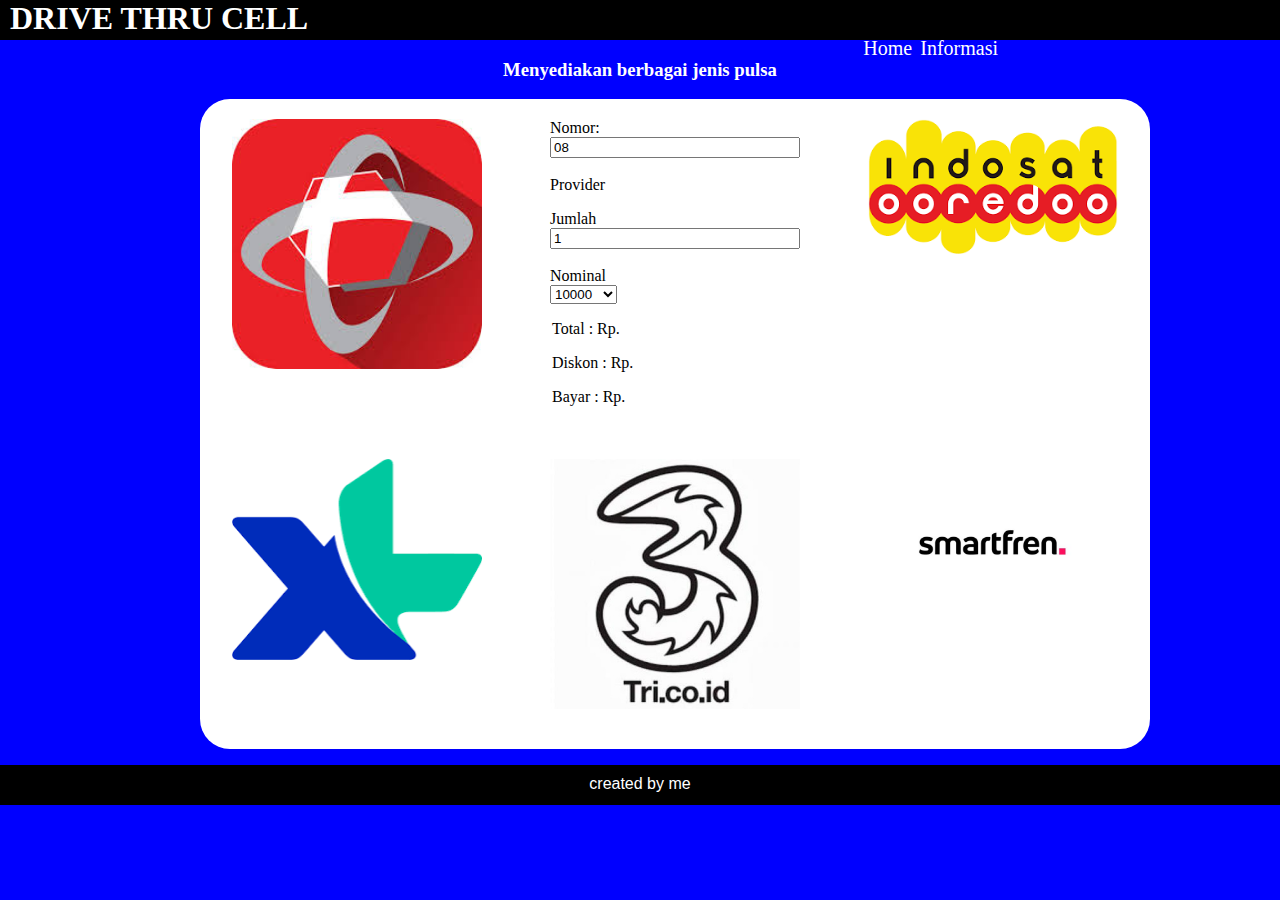
==== index.html @ 708514ac "pindahin js ke javascript" ====
<html>
    <head>
        <link rel="stylesheet" href="style.css" type="text/css">
        <title>Drive Thru Cell</title>
    </head>
    <body>
        <div class="header">
            <h1>DRIVE THRU CELL</h1>
            <div class="information">
                <a href="./index.html">Home</a>
                <a href="./informasi.html">Informasi</a>
            </div>
        </div>
        <nav>
            <h3>Menyediakan berbagai jenis pulsa</h3>
        </nav>
        <div class="body">
            <div id="box">
                <img src="./img/telkomsel.jpg" alt="">
            </div>
            <div id="box">
                    <label>Nomor: </label><br>
                    <input class="nomor-hp" type="text" value="08"><br><br>
                    <label>Provider</label><br>
                    <p class="provider"></p>
                    <label>Jumlah</label><br>
                    <input type="text" value="1" class="jumlah">
                    <br><br>
                    <label>Nominal</label><br>
                    <select id="nominal">
                        <option value="10000">10000</option>
                        <option value="20000">20000</option>
                        <option value="50000">50000</option>
                        <option value="100000">100000</option>
                    </select><br>
                    <p>Total  : Rp. <span class="hasil"></span></p>
                    <p>Diskon : Rp. <span class="diskon"></span></p>
                    <p>Bayar  : Rp. <span class="bayar"></span></p>
            </div>
            <div id="box">
                <img src="./img/indosat.png" alt="">
            </div>
            <div id="box">
                <img src="./img/xl.png" alt="">
            </div>
            <div id="box">
                <img src="./img/three.jpg" alt="">
            </div>
                <div id="box">
                <img src="./img/smart.jpg" alt="">
            </div>
        </div>
        <footer>
            <p>created by me</p>
        </footer>
        <script src="./javascript.js">
        </script>
    </body>
</html>
---- style.css ----
body {
    margin: 0;
    padding: 0;
    background-color: blue;
}
nav {
    text-align: center;
    color: white;
}
h1{
    margin: 0 10px;
    display: inline-block;
    width: 300px;
}
a {
    text-decoration: none;
    color: white;
    font-size: 20px;
    padding: 2px;
}
img {
    display: inline-block;
}
.information {
    display: inline-block;
    width: 1000px;
    text-align: right;
    text-decoration: none;
}
.header {
    position: sticky;
    top: 0;
    height: 40px;
    background-color: black;
    color: white;
}
.body {
    background-color: white;
    width: 950px;
    margin: 0 200px;
    height: 650px;
    border-radius: 30px;
}
.nomor-hp {
    width: 100%;
}
.jumlah {
    width: 100%;
}
#box{
    display: inline-block;
    margin: 20px 32px;
    height: 300;
    width: 250;
    vertical-align: middle;
}
#box p{
    text-align: left;
    padding: 0 2px;
}
#box img{
    width: 100%;
}
footer{
    text-align: center;
    background-color: black;
    font-family: Helvetica;
    margin-bottom: 0;
    height: 40px;
    color: white;
}
p {
    padding: 10px;
}
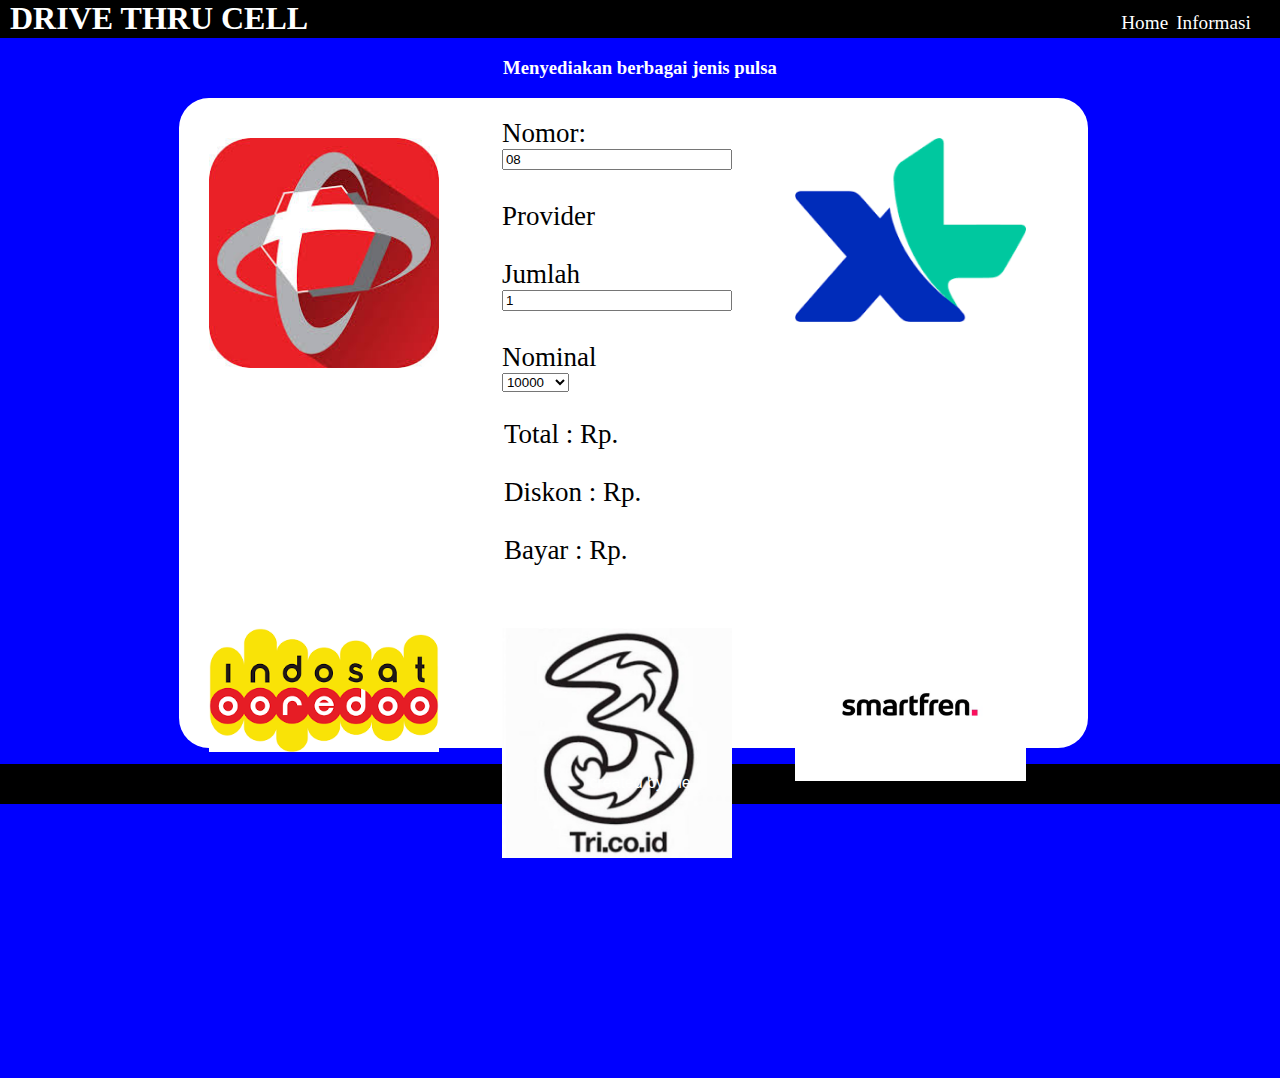
==== commit d20eb229: "benerin layout" ====
--- a/index.html
+++ b/index.html
@@ -19,6 +19,7 @@
                 <img src="./img/telkomsel.jpg" alt="">
             </div>
             <div id="box">
+                <div id="tulisan">
                     <label>Nomor: </label><br>
                     <input class="nomor-hp" type="text" value="08"><br><br>
                     <label>Provider</label><br>
@@ -36,12 +37,13 @@
                     <p>Total  : Rp. <span class="hasil"></span></p>
                     <p>Diskon : Rp. <span class="diskon"></span></p>
                     <p>Bayar  : Rp. <span class="bayar"></span></p>
+                </div>
+            </div>
+            <div id="box">
+                <img src="./img/xl.png" alt="">
             </div>
             <div id="box">
                 <img src="./img/indosat.png" alt="">
-            </div>
-            <div id="box">
-                <img src="./img/xl.png" alt="">
             </div>
             <div id="box">
                 <img src="./img/three.jpg" alt="">
--- a/style.css
+++ b/style.css
@@ -10,12 +10,13 @@
 h1{
     margin: 0 10px;
     display: inline-block;
-    width: 300px;
+    width: 24%;
+    font-size: 2.5vw;
 }
 a {
     text-decoration: none;
     color: white;
-    font-size: 20px;
+    font-size: 1.5vw;
     padding: 2px;
 }
 img {
@@ -23,21 +24,21 @@
 }
 .information {
     display: inline-block;
-    width: 1000px;
+    width: 72%;
     text-align: right;
     text-decoration: none;
 }
 .header {
     position: sticky;
     top: 0;
-    height: 40px;
+    height: 3vw;
     background-color: black;
     color: white;
 }
 .body {
     background-color: white;
-    width: 950px;
-    margin: 0 200px;
+    width: 71vw;
+    margin: 0 14vw;
     height: 650px;
     border-radius: 30px;
 }
@@ -47,11 +48,14 @@
 .jumlah {
     width: 100%;
 }
+#tulisan{
+    font-size: 3vh;
+}
 #box{
     display: inline-block;
-    margin: 20px 32px;
-    height: 300;
-    width: 250;
+    margin: 20px 2.3vw;
+    height: 50vh;
+    width: 18vw;
     vertical-align: middle;
 }
 #box p{
@@ -59,6 +63,7 @@
     padding: 0 2px;
 }
 #box img{
+    padding-top: 20px;
     width: 100%;
 }
 footer{
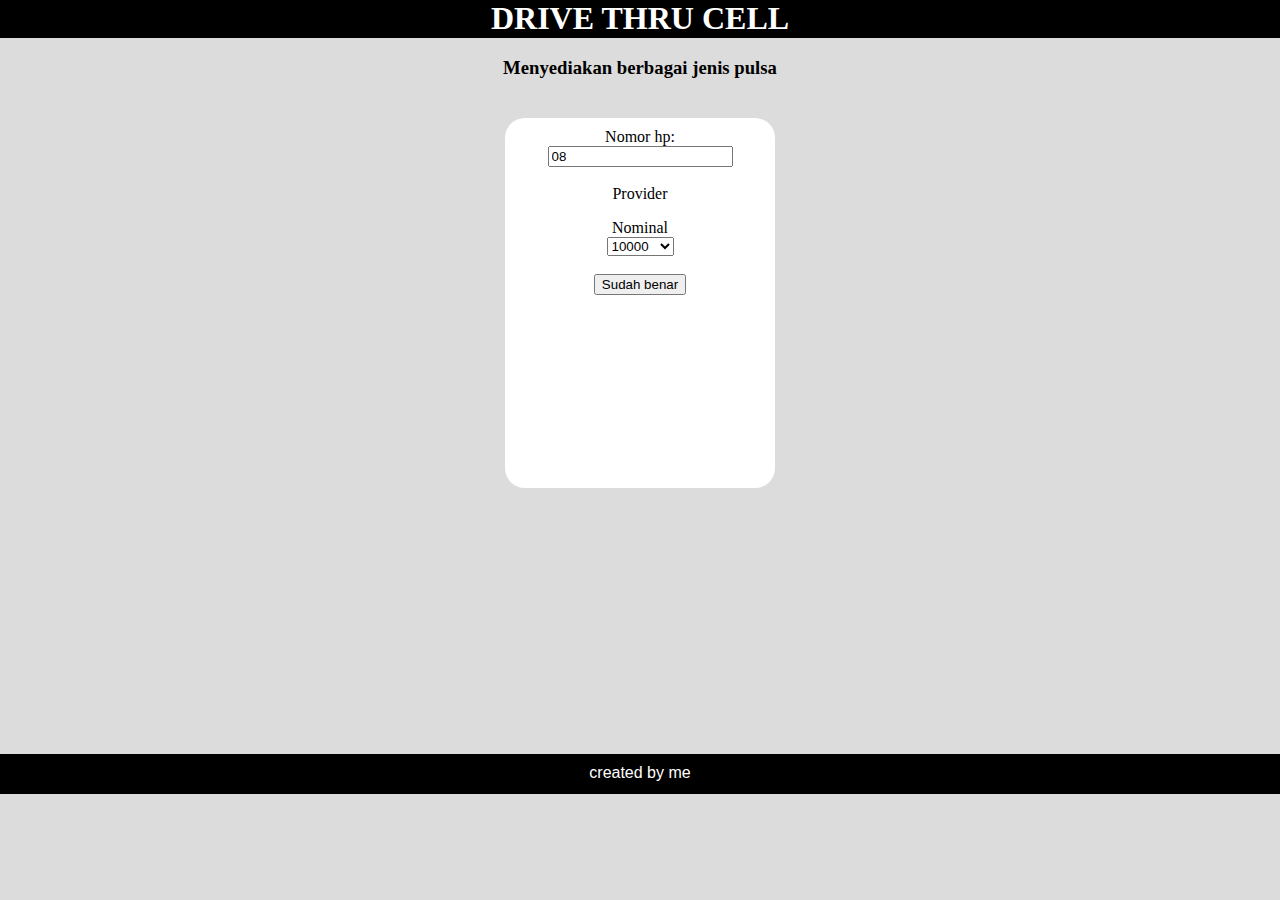
==== commit 87902f56: "Rombak" ====
--- a/index.html
+++ b/index.html
@@ -6,50 +6,27 @@
     <body>
         <div class="header">
             <h1>DRIVE THRU CELL</h1>
-            <div class="information">
-                <a href="./index.html">Home</a>
-                <a href="./informasi.html">Informasi</a>
-            </div>
         </div>
         <nav>
             <h3>Menyediakan berbagai jenis pulsa</h3>
         </nav>
         <div class="body">
             <div id="box">
-                <img src="./img/telkomsel.jpg" alt="">
-            </div>
-            <div id="box">
-                <div id="tulisan">
-                    <label>Nomor: </label><br>
+                    <label>Nomor hp: </label><br>
                     <input class="nomor-hp" type="text" value="08"><br><br>
                     <label>Provider</label><br>
                     <p class="provider"></p>
-                    <label>Jumlah</label><br>
-                    <input type="text" value="1" class="jumlah">
-                    <br><br>
                     <label>Nominal</label><br>
                     <select id="nominal">
-                        <option value="10000">10000</option>
-                        <option value="20000">20000</option>
-                        <option value="50000">50000</option>
-                        <option value="100000">100000</option>
-                    </select><br>
-                    <p>Total  : Rp. <span class="hasil"></span></p>
-                    <p>Diskon : Rp. <span class="diskon"></span></p>
-                    <p>Bayar  : Rp. <span class="bayar"></span></p>
-                </div>
-            </div>
-            <div id="box">
-                <img src="./img/xl.png" alt="">
-            </div>
-            <div id="box">
-                <img src="./img/indosat.png" alt="">
-            </div>
-            <div id="box">
-                <img src="./img/three.jpg" alt="">
-            </div>
-                <div id="box">
-                <img src="./img/smart.jpg" alt="">
+                        <option >10000</option>
+                        <option >20000</option>
+                        <option >50000</option>
+                        <option >100000</option>
+                    </select><br><br>
+                    <button id="hasil">Sudah benar</button>
+                    <ul id="list-hasil">
+                        
+                    </ul>
             </div>
         </div>
         <footer>
--- a/style.css
+++ b/style.css
@@ -1,32 +1,16 @@
 body {
     margin: 0;
     padding: 0;
-    background-color: blue;
+    background-color: gainsboro;
 }
 nav {
     text-align: center;
-    color: white;
+    color: black;
 }
 h1{
     margin: 0 10px;
-    display: inline-block;
-    width: 24%;
     font-size: 2.5vw;
-}
-a {
-    text-decoration: none;
-    color: white;
-    font-size: 1.5vw;
-    padding: 2px;
-}
-img {
-    display: inline-block;
-}
-.information {
-    display: inline-block;
-    width: 72%;
-    text-align: right;
-    text-decoration: none;
+    text-align: center;
 }
 .header {
     position: sticky;
@@ -36,35 +20,26 @@
     color: white;
 }
 .body {
-    background-color: white;
-    width: 71vw;
-    margin: 0 14vw;
-    height: 650px;
+    height: 50vw;
     border-radius: 30px;
-}
-.nomor-hp {
-    width: 100%;
-}
-.jumlah {
-    width: 100%;
-}
-#tulisan{
-    font-size: 3vh;
+    text-align: center;
 }
 #box{
     display: inline-block;
     margin: 20px 2.3vw;
-    height: 50vh;
-    width: 18vw;
+    height: 350px;
+    width: 250px;
     vertical-align: middle;
+    background-color: white;
+    border-radius: 20px;
+    padding: 10px;
+}
+ul{
+    text-align: justify;
 }
 #box p{
-    text-align: left;
+    text-align: center;
     padding: 0 2px;
-}
-#box img{
-    padding-top: 20px;
-    width: 100%;
 }
 footer{
     text-align: center;
@@ -73,6 +48,8 @@
     margin-bottom: 0;
     height: 40px;
     color: white;
+    bottom: 0;
+    position: sticky;
 }
 p {
     padding: 10px;
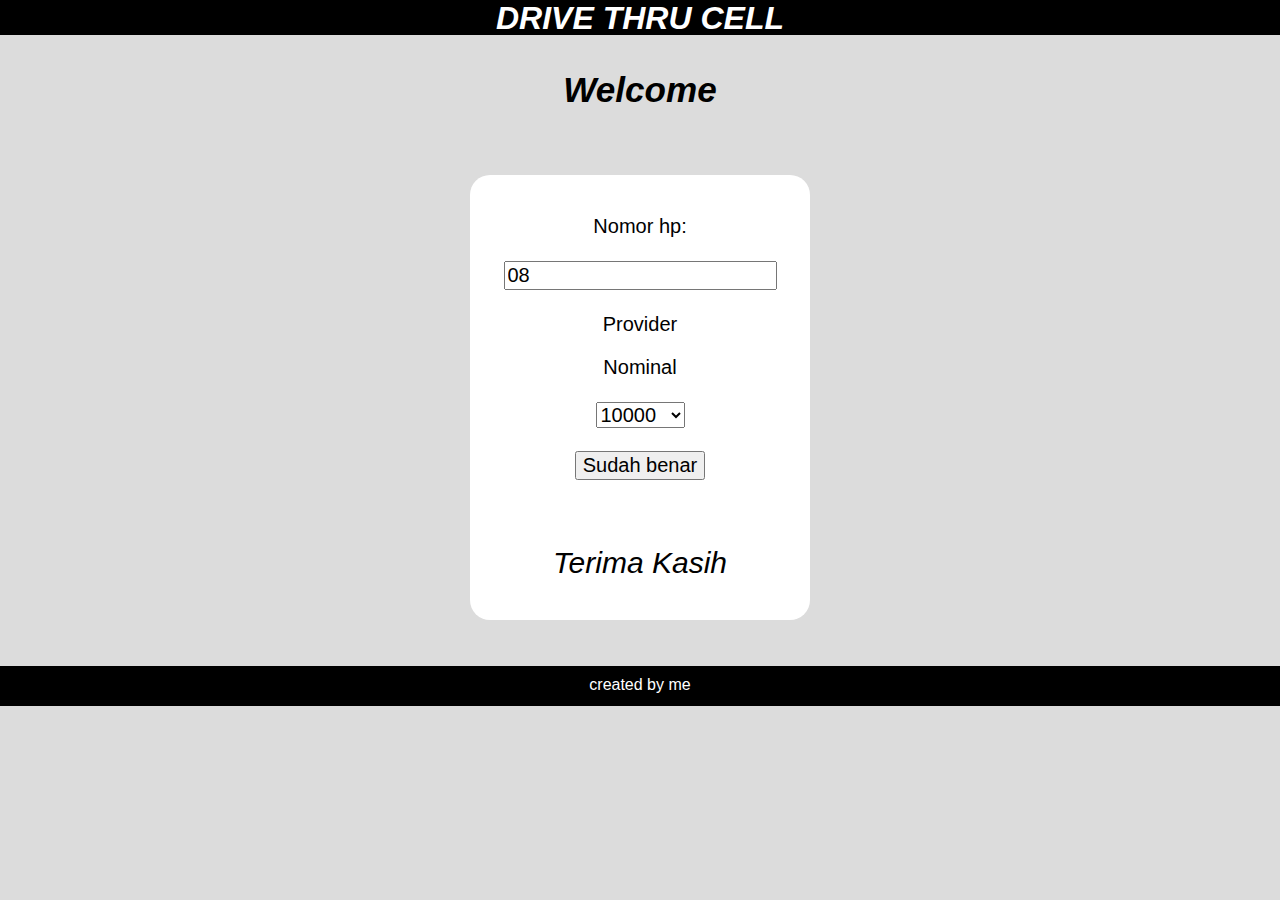
==== commit 700638d0: "revisi lagi" ====
--- a/index.html
+++ b/index.html
@@ -8,15 +8,15 @@
             <h1>DRIVE THRU CELL</h1>
         </div>
         <nav>
-            <h3>Menyediakan berbagai jenis pulsa</h3>
+            <h3>Welcome</h3>
         </nav>
         <div class="body">
             <div id="box">
-                    <label>Nomor hp: </label><br>
+                    <label>Nomor hp: </label><br><br>
                     <input class="nomor-hp" type="text" value="08"><br><br>
                     <label>Provider</label><br>
                     <p class="provider"></p>
-                    <label>Nominal</label><br>
+                    <label>Nominal</label><br><br>
                     <select id="nominal">
                         <option >10000</option>
                         <option >20000</option>
@@ -26,7 +26,8 @@
                     <button id="hasil">Sudah benar</button>
                     <ul id="list-hasil">
                         
-                    </ul>
+                    </ul><br><br>
+                    <label class="thanks">Terima Kasih</label>
             </div>
         </div>
         <footer>
--- a/style.css
+++ b/style.css
@@ -2,44 +2,65 @@
     margin: 0;
     padding: 0;
     background-color: gainsboro;
+    width: auto;
+    vertical-align: middle;
+    height: auto;
+    font-family: Helvetica;
 }
 nav {
     text-align: center;
     color: black;
+    font-size: 30px;
+    font-style: oblique;
+    margin-bottom: 0;
 }
 h1{
     margin: 0 10px;
-    font-size: 2.5vw;
     text-align: center;
+    font-style: italic;
 }
 .header {
     position: sticky;
     top: 0;
-    height: 3vw;
+    height: 35px;
     background-color: black;
     color: white;
 }
 .body {
-    height: 50vw;
-    border-radius: 30px;
+    height: auto;
     text-align: center;
+    width: auto;
+    padding: 30px; 
+}
+.thanks {
+    font-style: italic;
+    font-size: 30px;
 }
 #box{
     display: inline-block;
-    margin: 20px 2.3vw;
-    height: 350px;
-    width: 250px;
+    height: auto;
+    width: 300px;
     vertical-align: middle;
     background-color: white;
     border-radius: 20px;
-    padding: 10px;
+    padding: 40px 20px;
+    font-size: 20px;
 }
 ul{
     text-align: justify;
 }
+#nominal {
+    font-size: 20px;
+}
+#hasil {
+    font-size: 20px;
+}
 #box p{
     text-align: center;
     padding: 0 2px;
+}
+#box input{
+    font-size: 20px;
 }
 footer{
     text-align: center;
@@ -48,8 +69,8 @@
     margin-bottom: 0;
     height: 40px;
     color: white;
+    position: sticky;
     bottom: 0;
-    position: sticky;
 }
 p {
     padding: 10px;
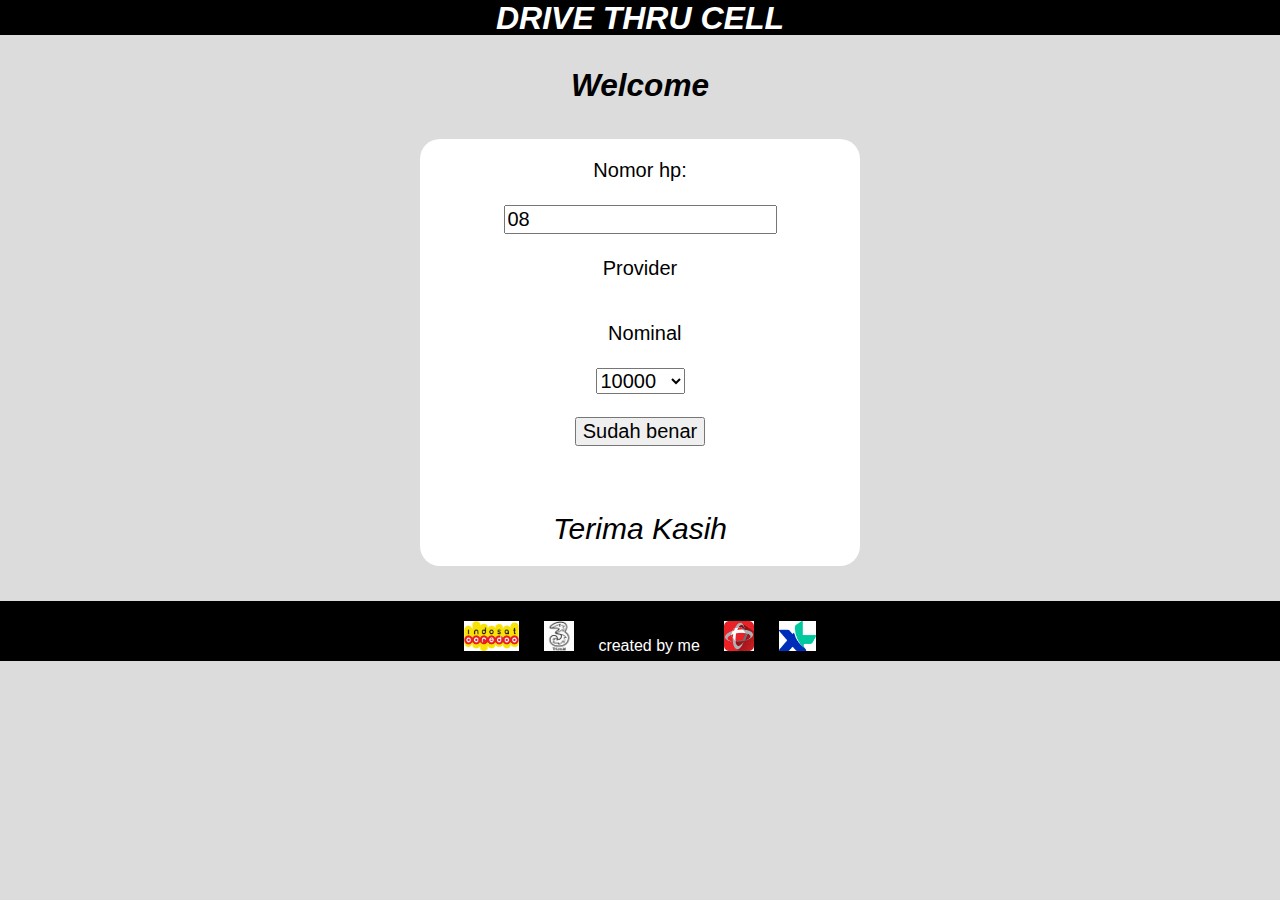
==== commit 3bb31b5f: "revisi lagi" ====
--- a/index.html
+++ b/index.html
@@ -1,5 +1,7 @@
 <html>
     <head>
+        <meta charset="UTF-8">
+        <meta name="viewport" content="width=device-width, initial-scale=1.0">
         <link rel="stylesheet" href="style.css" type="text/css">
         <title>Drive Thru Cell</title>
     </head>
@@ -13,7 +15,7 @@
         <div class="body">
             <div id="box">
                     <label>Nomor hp: </label><br><br>
-                    <input class="nomor-hp" type="text" value="08"><br><br>
+                    <input class="nomor-hp" type="number" value="08"><br><br>
                     <label>Provider</label><br>
                     <p class="provider"></p>
                     <label>Nominal</label><br><br>
@@ -24,14 +26,18 @@
                         <option >100000</option>
                     </select><br><br>
                     <button id="hasil">Sudah benar</button>
-                    <ul id="list-hasil">
+                    <ul id="list-hasil" class="total">
                         
                     </ul><br><br>
                     <label class="thanks">Terima Kasih</label>
             </div>
         </div>
         <footer>
+            <img src="./img/indosat.png">
+            <img src="./img/three.jpg">
             <p>created by me</p>
+            <img src="./img/telkomsel.jpg">
+            <img src="./img/xl.png">
         </footer>
         <script src="./javascript.js">
         </script>
--- a/style.css
+++ b/style.css
@@ -10,7 +10,7 @@
 nav {
     text-align: center;
     color: black;
-    font-size: 30px;
+    font-size: 27px;
     font-style: oblique;
     margin-bottom: 0;
 }
@@ -30,7 +30,12 @@
     height: auto;
     text-align: center;
     width: auto;
-    padding: 30px; 
+    padding: auto; 
+    margin: 35px;
+}
+.provider {
+    font-size: 30px;
+    font-style: italic;
 }
 .thanks {
     font-style: italic;
@@ -39,11 +44,11 @@
 #box{
     display: inline-block;
     height: auto;
-    width: 300px;
+    width: 400px;
     vertical-align: middle;
     background-color: white;
     border-radius: 20px;
-    padding: 40px 20px;
+    padding: 20px;
     font-size: 20px;
 }
 ul{
@@ -62,6 +67,11 @@
 #box input{
     font-size: 20px;
 }
+img{
+    display: inline-block;
+    height: 30px;
+    padding: 0 10px;
+}
 footer{
     text-align: center;
     background-color: black;
@@ -71,7 +81,9 @@
     color: white;
     position: sticky;
     bottom: 0;
+    padding: 10px;
 }
 p {
+    display: inline-block;
     padding: 10px;
 }
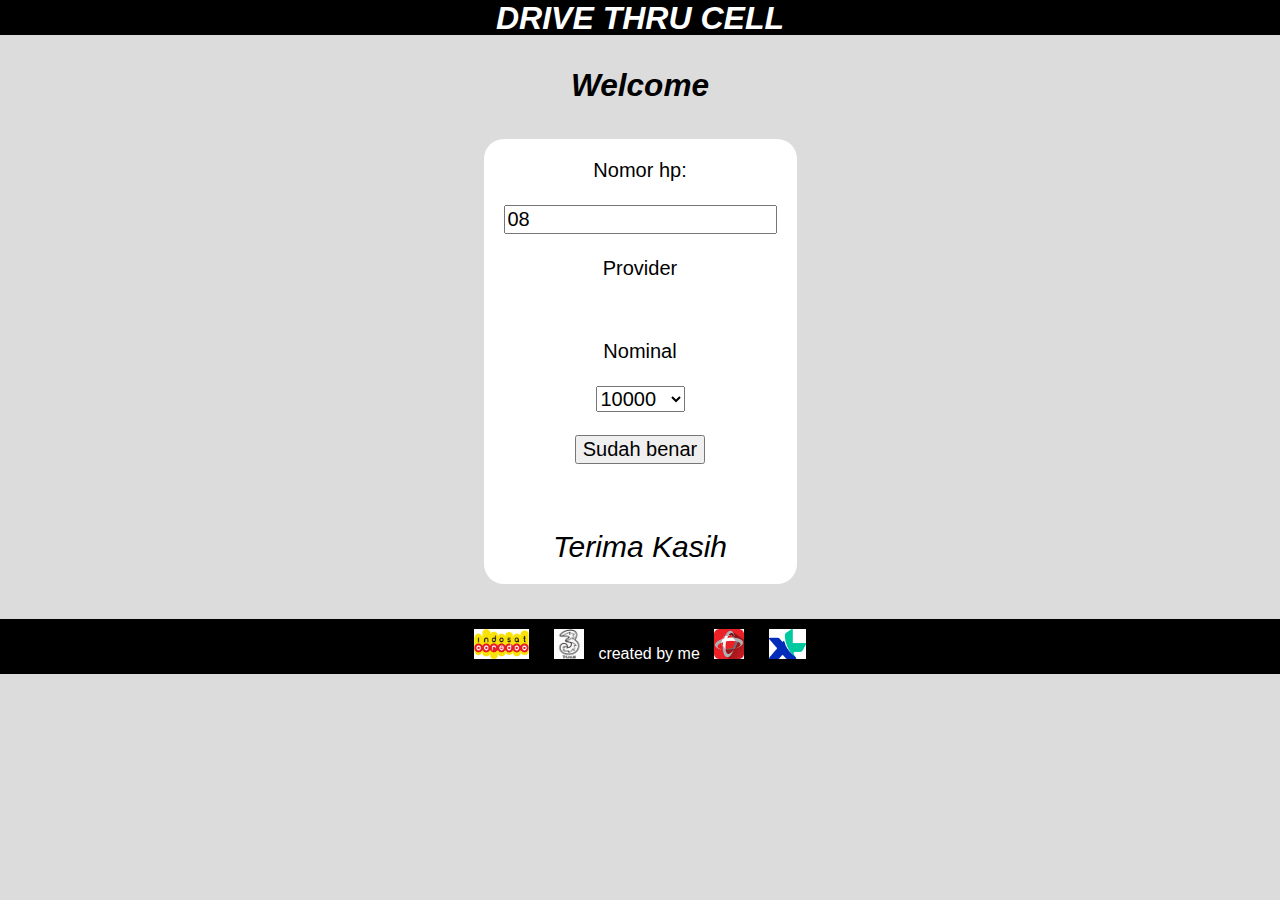
==== commit 8924c7cd: "revisi lagi" ====
--- a/index.html
+++ b/index.html
@@ -17,7 +17,7 @@
                     <label>Nomor hp: </label><br><br>
                     <input class="nomor-hp" type="number" value="08"><br><br>
                     <label>Provider</label><br>
-                    <p class="provider"></p>
+                    <p class="provider"></p><br>
                     <label>Nominal</label><br><br>
                     <select id="nominal">
                         <option >10000</option>
--- a/style.css
+++ b/style.css
@@ -13,11 +13,14 @@
     font-size: 27px;
     font-style: oblique;
     margin-bottom: 0;
+    height: auto;
+    padding: 0px;
+    margin: 20px;
 }
 h1{
-    margin: 0 10px;
     text-align: center;
     font-style: italic;
+    margin-bottom: 10px;
 }
 .header {
     position: sticky;
@@ -44,7 +47,7 @@
 #box{
     display: inline-block;
     height: auto;
-    width: 400px;
+    width: auto;
     vertical-align: middle;
     background-color: white;
     border-radius: 20px;
@@ -77,7 +80,7 @@
     background-color: black;
     font-family: Helvetica;
     margin-bottom: 0;
-    height: 40px;
+    height: 35px;
     color: white;
     position: sticky;
     bottom: 0;
@@ -85,5 +88,4 @@
 }
 p {
     display: inline-block;
-    padding: 10px;
 }
